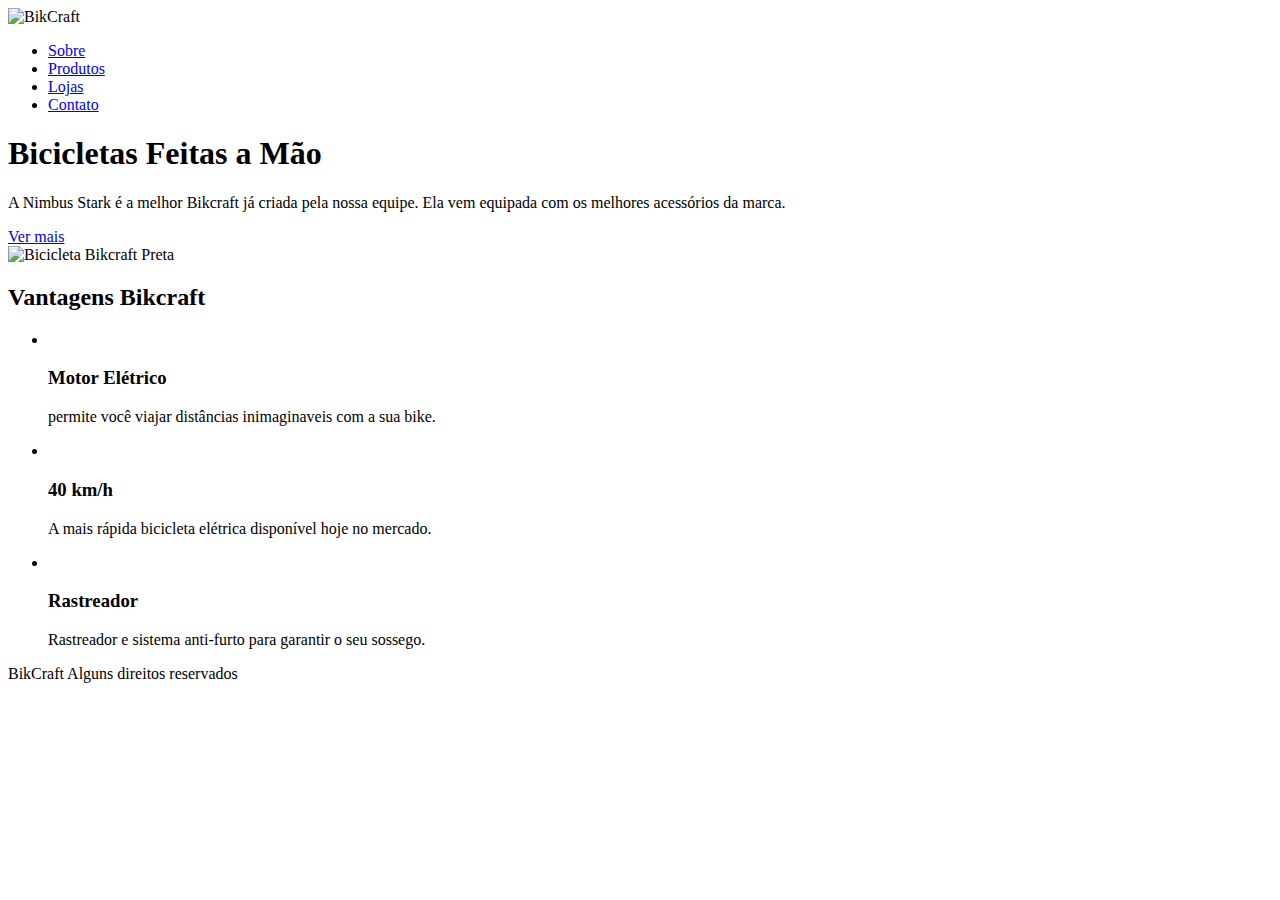
==== BikCraft 1/index.html @ 04de53b5 "Adicionando projetos ja feitos" ====
<!DOCTYPE html>
<html lang="en">
<head>
    <meta charset="UTF-8">
    <meta http-equiv="X-UA-Compatible" content="IE=edge">
    <meta name="viewport" content="width=device-width, initial-scale=1.0">
    <link rel="stylesheet" href="/style.css">
    <title>BikCraft</title>
</head>
<body>
    <header class="header">
        <img src="/img/bikcraft.svg" alt="BikCraft">

        <nav aria-label="primaria">
            <ul class="menu">
                <li><a href="/">Sobre</a></li>
                <li><a href="/">Produtos</a></li>
                <li><a href="/">Lojas</a></li>
                <li><a href="/">Contato</a></li>
            </ul>
        </nav>
    </header>

    <main>
        <article class="conteudo">
            <div class="introducao" aria-labelledby="label-introducao">
                <h1 id="label-introducao">Bicicletas Feitas a Mão</h1>
                <p>A Nimbus Stark é a melhor Bikcraft já criada pela nossa equipe. Ela vem equipada com os melhores acessórios da marca.</p>
                <a  class="botao" href="/">Ver mais</a>
            </div>
            <div class="introducao-cover">
            <img src="/img/bicicleta.jpg" alt="Bicicleta Bikcraft Preta">
            </div>
        </article>

        <article class="conteudo conteudo-vantagem" aria-labelledby="label-vantagens">
            <h2 class="subtitulo" id="label-vantagens">Vantagens Bikcraft</h2>

            <ul class="vantagens">
                <li class="vantagens-item">
                    <img src="/img/eletrica.svg" alt="">
                    <h3>Motor Elétrico</h3>
                    <p>permite você viajar distâncias inimaginaveis com a sua bike.</p>
                </li>
                <li class="vantagens-item">
                    <img src="/img/velocidade.svg" alt="">
                    <h3>40 km/h</h3>
                    <p>A mais rápida bicicleta elétrica disponível hoje no mercado.</p>
                </li>
                <li class="vantagens-item">
                    <img src="/img/rastreador.svg" alt="">
                    <h3>Rastreador</h3>
                    <p>Rastreador e sistema anti-furto para garantir o seu sossego.</p>
                </li>
            </ul>
        </article> 

    </main>

   <footer class="rodape">
       <p>BikCraft Alguns direitos reservados</p>
   </footer>

</body>
</html>
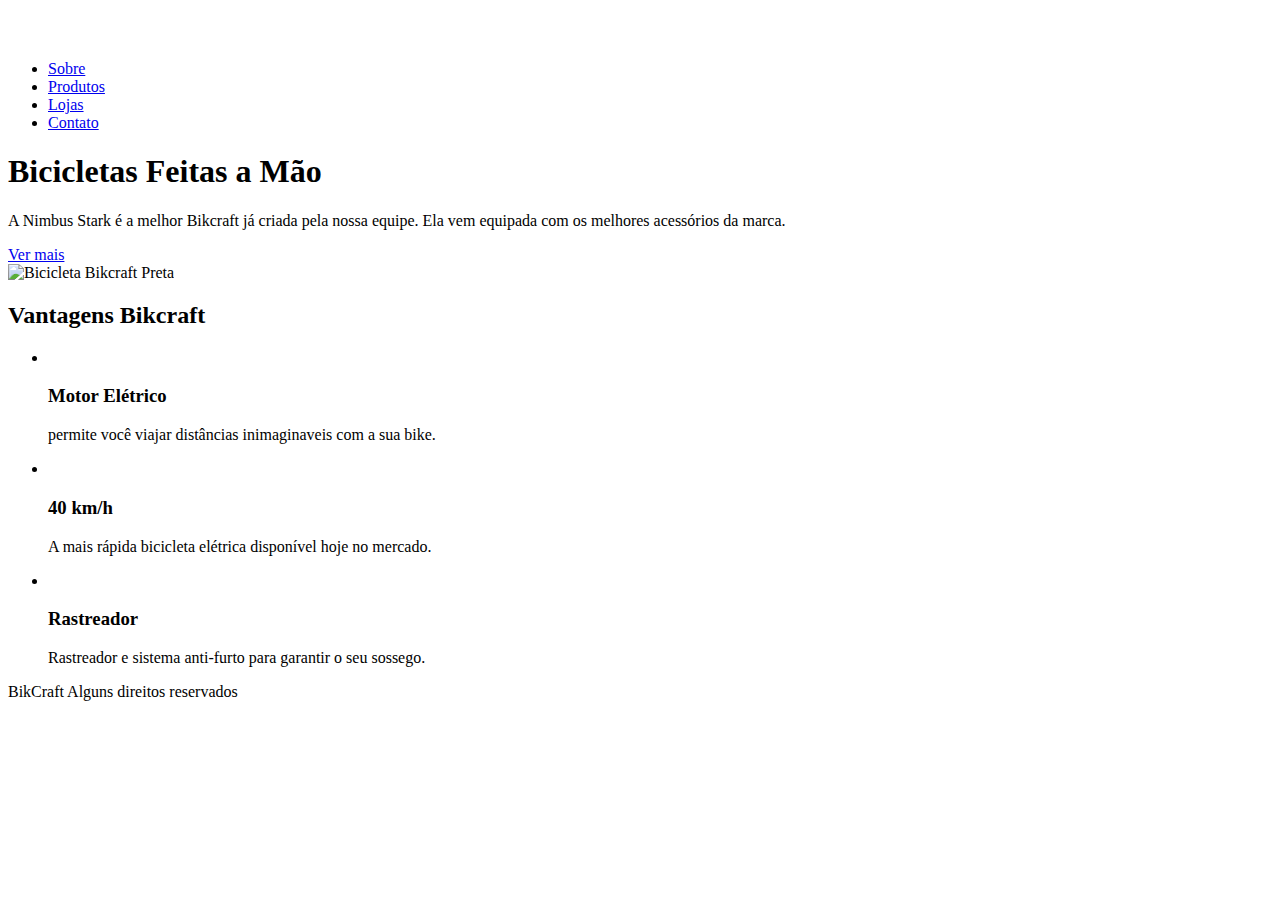
==== commit 385242f5: "Adicionado Dark Mode" ====
--- a/BikCraft 1/index.html
+++ b/BikCraft 1/index.html
@@ -9,7 +9,10 @@
 </head>
 <body>
     <header class="header">
-        <img src="/img/bikcraft.svg" alt="BikCraft">
+
+        <svg width="136" height="32" viewBox="0 0 136 32" fill="none" xmlns="http://www.w3.org/2000/svg">
+            <path d="M5.04 13.196C5.688 12.236 6.576 11.456 7.704 10.856C8.856 10.256 10.164 9.956 11.628 9.956C13.332 9.956 14.868 10.376 16.236 11.216C17.628 12.056 18.72 13.256 19.512 14.816C20.328 16.352 20.736 18.14 20.736 20.18C20.736 22.22 20.328 24.032 19.512 25.616C18.72 27.176 17.628 28.388 16.236 29.252C14.868 30.116 13.332 30.548 11.628 30.548C10.14 30.548 8.832 30.26 7.704 29.684C6.6 29.084 5.712 28.316 5.04 27.38V30.224H0V3.584H5.04V13.196ZM15.588 20.18C15.588 18.98 15.336 17.948 14.832 17.084C14.352 16.196 13.704 15.524 12.888 15.068C12.1004 14.6131 11.2055 14.377 10.296 14.384C9.384 14.384 8.52 14.624 7.704 15.104C6.912 15.56 6.264 16.232 5.76 17.12C5.28 18.008 5.04 19.052 5.04 20.252C5.04 21.452 5.28 22.496 5.76 23.384C6.264 24.272 6.912 24.956 7.704 25.436C8.52 25.892 9.384 26.12 10.296 26.12C11.232 26.12 12.096 25.88 12.888 25.4C13.704 24.92 14.352 24.236 14.832 23.348C15.336 22.46 15.588 21.404 15.588 20.18ZM26.954 7.904C26.066 7.904 25.322 7.628 24.722 7.076C24.146 6.5 23.858 5.792 23.858 4.952C23.858 4.112 24.146 3.416 24.722 2.864C25.322 2.288 26.066 2 26.954 2C27.842 2 28.574 2.288 29.15 2.864C29.75 3.416 30.05 4.112 30.05 4.952C30.05 5.792 29.75 6.5 29.15 7.076C28.574 7.628 27.842 7.904 26.954 7.904ZM29.438 10.28V30.224H24.398V10.28H29.438ZM46.226 30.224L39.458 21.728V30.224H34.418V3.584H39.458V18.74L46.154 10.28H52.706L43.922 20.288L52.778 30.224H46.226ZM53.145 20.252C53.145 18.188 53.565 16.388 54.405 14.852C55.245 13.292 56.409 12.092 57.897 11.252C59.385 10.388 61.089 9.956 63.009 9.956C65.481 9.956 67.521 10.58 69.129 11.828C70.761 13.052 71.853 14.78 72.405 17.012H66.97C66.682 16.148 66.19 15.476 65.494 14.996C64.822 14.492 63.982 14.24 62.974 14.24C61.534 14.24 60.394 14.768 59.554 15.824C58.714 16.856 58.294 18.332 58.294 20.252C58.294 22.148 58.714 23.624 59.554 24.68C60.394 25.712 61.534 26.228 62.974 26.228C65.014 26.228 66.346 25.316 66.97 23.492H72.406C71.854 25.652 70.762 27.368 69.13 28.64C67.498 29.912 65.458 30.548 63.01 30.548C61.09 30.548 59.386 30.128 57.898 29.288C56.4218 28.4362 55.2125 27.1895 54.406 25.688C53.566 24.128 53.146 22.316 53.146 20.252H53.145ZM80.138 13.376C80.756 12.3495 81.6227 11.4952 82.658 10.892C83.714 10.292 84.914 9.992 86.258 9.992V15.284H84.926C83.342 15.284 82.142 15.656 81.326 16.4C80.534 17.144 80.138 18.44 80.138 20.288V30.224H75.098V10.28H80.138V13.376ZM101.712 27.38C101.16 28.292 100.26 29.06 99.012 29.684C97.764 30.284 96.42 30.584 94.98 30.584C93.732 30.584 92.604 30.332 91.596 29.828C90.588 29.324 89.796 28.628 89.22 27.74C88.644 26.852 88.356 25.832 88.356 24.68C88.356 22.832 89.04 21.32 90.408 20.144C91.8 18.968 93.876 18.38 96.636 18.38H101.712C101.664 17.108 101.292 16.1 100.596 15.356C99.924 14.588 98.988 14.204 97.788 14.204C96.732 14.204 95.856 14.492 95.16 15.068C94.464 15.62 94.02 16.4 93.828 17.408H88.788C89.028 15.968 89.544 14.684 90.336 13.556C91.1449 12.41 92.2362 11.4923 93.504 10.892C94.824 10.244 96.3 9.92 97.932 9.92C99.612 9.92 101.124 10.268 102.468 10.964C103.803 11.6289 104.916 12.6669 105.672 13.952C106.44 15.248 106.824 16.772 106.824 18.524V30.224H101.712V27.38ZM96.456 26.516C97.296 26.516 98.112 26.336 98.904 25.976C99.72 25.616 100.392 25.076 100.92 24.356C101.448 23.636 101.712 22.784 101.712 21.8V21.656H96.924C95.772 21.656 94.908 21.884 94.332 22.34C93.78 22.796 93.504 23.396 93.504 24.14C93.504 24.86 93.756 25.436 94.26 25.868C94.788 26.3 95.52 26.516 96.456 26.516ZM117.453 14.42V30.224H112.341V14.42H110.073V10.28H112.341V9.272C112.341 6.824 113.037 5.024 114.429 3.872C115.821 2.72 117.921 2.18 120.729 2.252V6.5C119.505 6.476 118.653 6.68 118.173 7.112C117.693 7.544 117.453 8.324 117.453 9.452V10.28H124.003V5.348H129.079V10.28H133.543V14.42H129.079V24.068C129.079 24.74 129.235 25.232 129.547 25.544C129.883 25.832 130.435 25.976 131.203 25.976H133.543V30.224H130.375C126.127 30.224 124.003 28.16 124.003 24.032V14.42H117.453Z" fill="var(--texto)"/>
+            </svg>            
 
         <nav aria-label="primaria">
             <ul class="menu">
